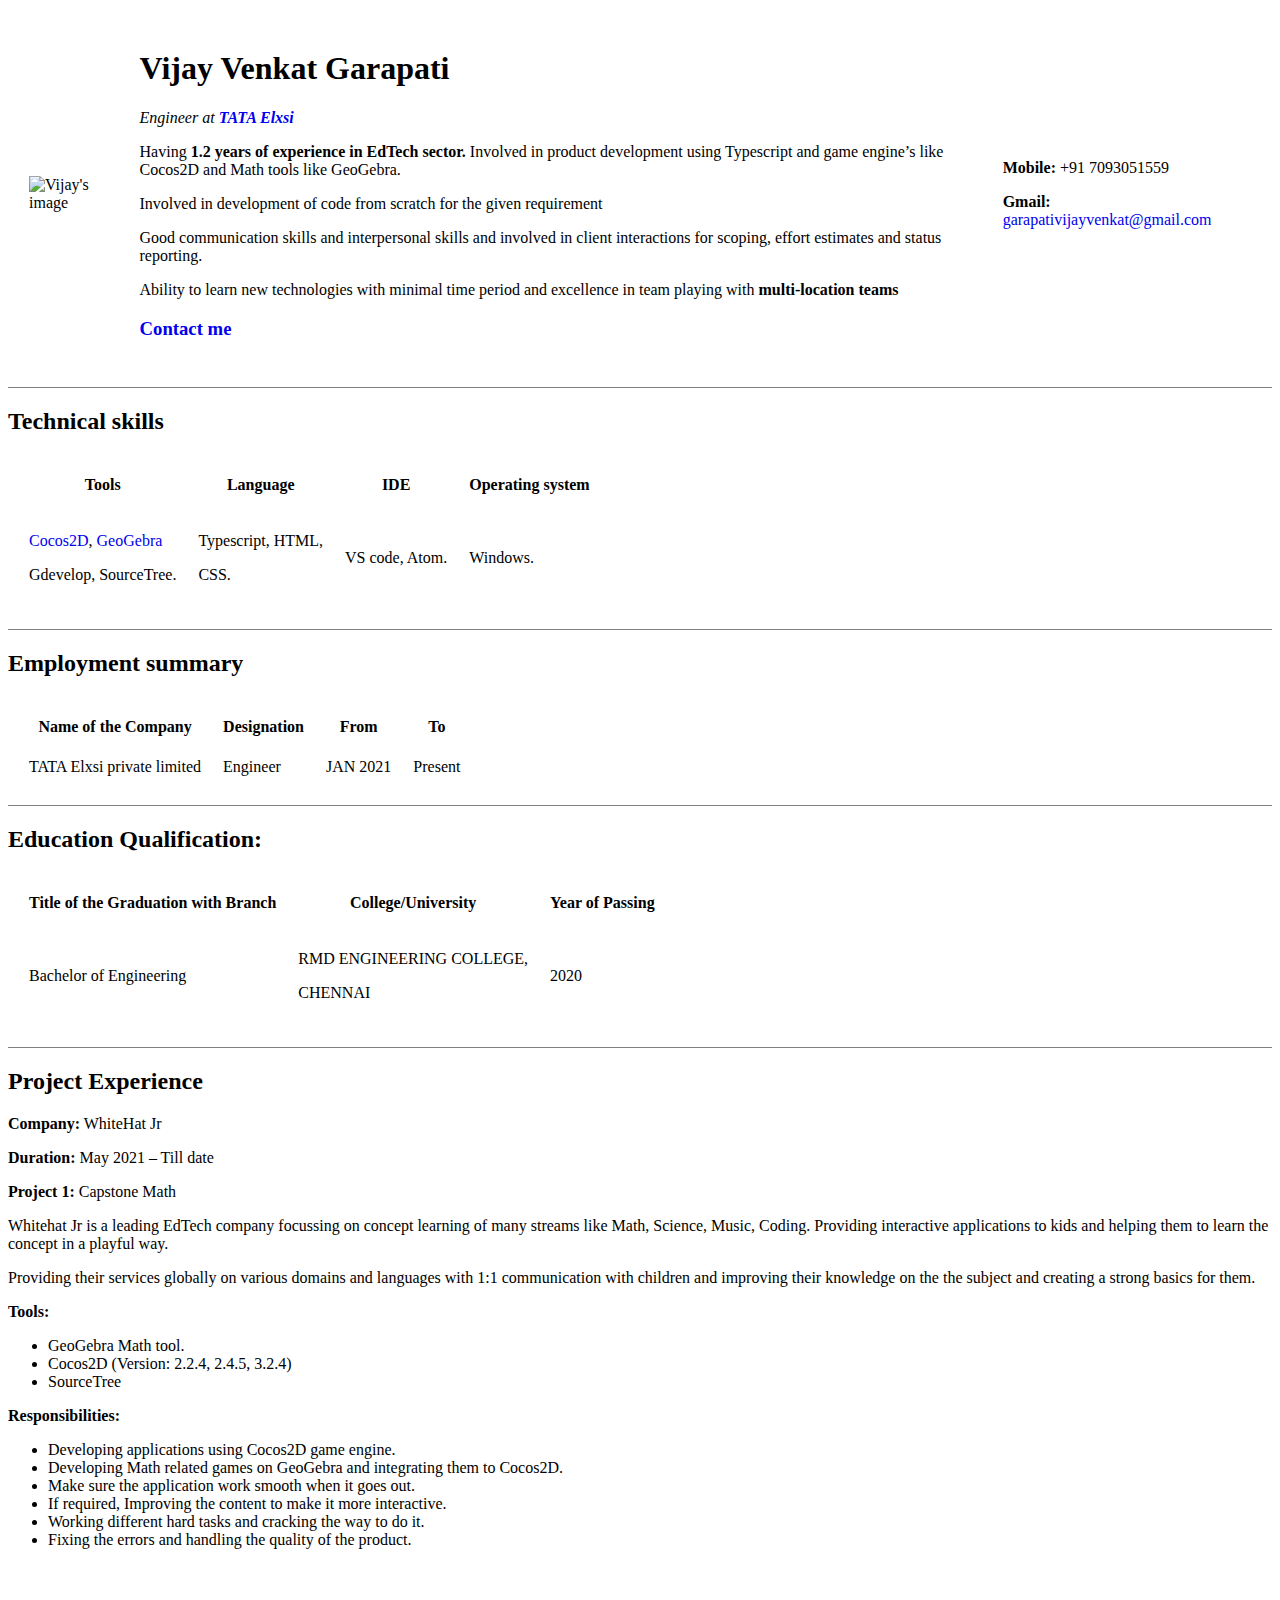
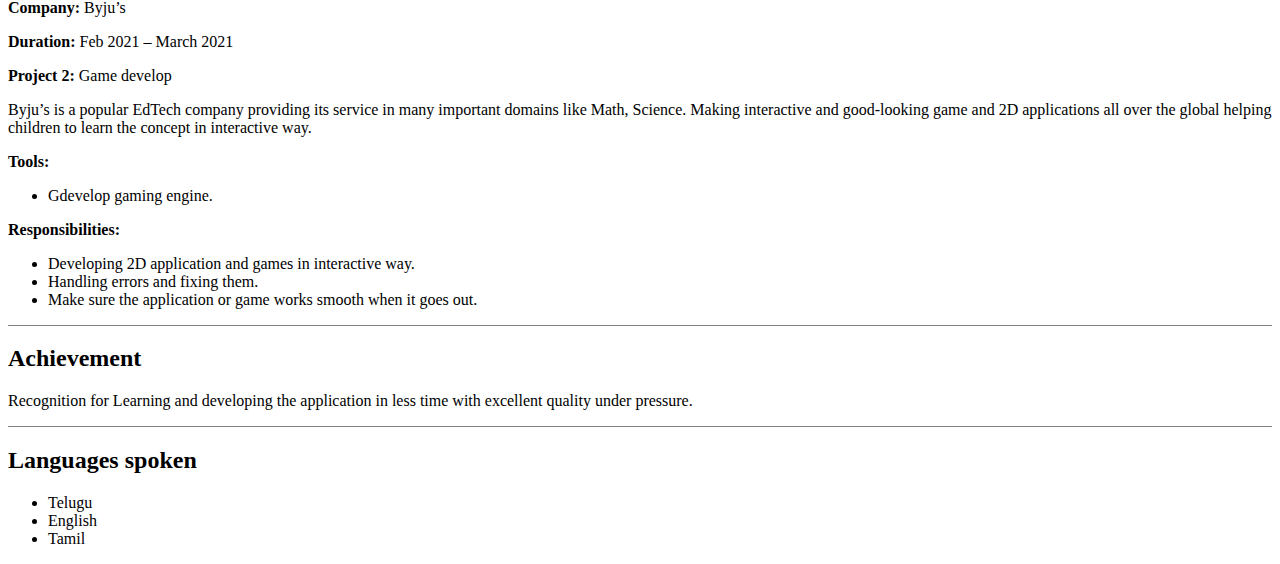
==== index.html @ 7f7e9e53 "I changed to i" ====
<!DOCTYPE html>
<html lang="en" dir="ltr">
  <head>
    <meta charset="utf-8">
    <title>Vijay's personal site</title>
  </head>
  <body>
    <table cellspacing="20">
      <tr>
        <td>
          <img src="https://media-exp1.licdn.com/dms/image/C5603AQHkXkf7WHHRRw/profile-displayphoto-shrink_400_400/0/1645331142918?e=1651104000&v=beta&t=6jsyun8zygI0A9QOQG4SBpMg_Mgp9uW-zcsmEBnWsxo" alt="Vijay's image" width="200" height="200">
        </td>
        <td>
          <h1>Vijay Venkat Garapati</h1>
          <p><em>Engineer at <a style="text-decoration:none" href="https://www.tataelxsi.com/"><strong>TATA Elxsi</strong></a></em></p>
          <p>Having<strong> 1.2 years of experience in EdTech sector.</strong> Involved in product development using
            Typescript and game engine’s like Cocos2D and Math tools like GeoGebra.</p>
          <p>Involved in development of code from scratch for the given requirement</p>
          <p>Good communication skills and interpersonal skills and involved in client interactions for
            scoping, effort estimates and status reporting.</p>
          <p>Ability to learn new technologies with minimal time period and excellence in team playing
            with<strong> multi-location teams</strong></p>
          <a style="text-decoration:none" href="Contact.html"><h3>Contact me</h3></a>
        </td>
        <td>
          <p><strong>Mobile:</strong> +91 7093051559</p>
          <p><strong>Gmail:</strong> <a style="text-decoration:none" href="https://mail.google.com/mail/u/0/?tab=rm&ogbl#inbox?compose=DmwnWsCPcKXMvWzsHQKbvWhMqMlkxhNGJXJZCNpKhSjVnBQrRxfkZVXWHWwbbzmwRhVvWwgvfJLG"> garapativijayvenkat@gmail.com</a></p>
        </td>
      </tr>
    </table>
    <hr size="1" color="gray">
    <h2>Technical skills</h2>
    <table cellspacing="20"> 
        <tr>
          <th>Tools</th>
          <th>Language</th>
          <th>IDE</th>
          <th>Operating system</th>
        </tr>
        <tr>
          <td><p><a style="text-decoration:none" href="https://www.cocos.com/en/"> Cocos2D</a>, <a style="text-decoration:none" href="https://www.geogebra.org/"> GeoGebra</a></p> 
          <p>Gdevelop, SourceTree.</p></td>
          <td><p>Typescript, HTML,</p><p>CSS.</p></td>
          <td>VS code, Atom.</td>
          <td> Windows.</td>
        </tr>
    </table>
    <hr size="1" color="gray">
    <h2>Employment summary</h2>
    <table cellspacing="20">
      <thead>
      <tr>
        <th>Name of the Company</th>
        <th>Designation</th>
        <th>From</th>
        <th>To</th>
      </tr>
    </thead>
    <tbody>
      <tr>
        <td>TATA Elxsi private limited</td>
        <td>Engineer</td>
        <td>JAN 2021</td>
        <td>Present</td>
      </tr>
    </tbody>
    </table>
    <hr size="1" color="gray">
    <h2>Education Qualification:</h2>
    <table cellspacing="20">
    <thead>
      <tr>
        <th>Title of the Graduation with Branch</th>
        <th>College/University</th>
        <th>Year of Passing</th>
      </tr>
    </thead>
    <tbody>
      <tr>
        <td>Bachelor of Engineering</td>
        <td><p>RMD ENGINEERING COLLEGE,</p><p>CHENNAI</p></td>
        <td>2020</td>
      </tr>
    </tbody>
    </table>
    <hr size="1" color="gray">
    <h2>Project Experience</h2>
    <p><strong>Company:</strong> WhiteHat Jr</p>
    <p><strong>Duration:</strong> May 2021 – Till date</p>
    <p><strong>Project 1:</strong> Capstone Math</p>
    <p>Whitehat Jr is a leading EdTech company focussing on concept learning of many streams like Math, Science, Music, Coding. Providing interactive applications to kids and helping them to learn the concept in a playful way.</p>
    <p>Providing their services globally on various domains and languages with 1:1 communication with children and improving their knowledge on the the subject and creating a strong basics for them.</p>
    <p><strong>Tools:</strong></p>
    <ul>
      <li>GeoGebra Math tool.</li>
      <li>Cocos2D (Version: 2.2.4, 2.4.5, 3.2.4)</li>
      <li>SourceTree</li>
    </ul>
    <p><strong>Responsibilities:</strong></p>
    <ul>
      <li>Developing applications using Cocos2D game engine.</li>
      <li>Developing Math related games on GeoGebra and integrating them to Cocos2D.</li>
      <li>Make sure the application work smooth when it goes out.</li>
      <li>If required, Improving the content to make it more interactive.</li>
      <li>Working different hard tasks and cracking the way to do it.</li>
      <li>Fixing the errors and handling the quality of the product.</li>
    </ul>
    <br>
    <p><strong>Company:</strong> Byju’s</p>
    <p><strong>Duration:</strong> Feb 2021 – March 2021</p>
    <p><strong>Project 2:</strong> Game develop</p>
    <p>Byju’s is a popular EdTech company providing its service in many important domains like Math, Science. Making interactive and good-looking game and 2D applications all over the global helping children to learn the concept in interactive way.</p>
    <p><strong>Tools:</strong></p>
    <ul>
      <li>Gdevelop gaming engine.</li>
    </ul>
    <p><strong>Responsibilities:</strong></p>
    <ul>
      <li>Developing 2D application and games in interactive way.</li>
      <li>Handling errors and fixing them.</li>
      <li>Make sure the application or game works smooth when it goes out.</li>
    </ul>
    <hr size="1" color="gray">
    <h2>Achievement</h2>
    <p>Recognition for Learning and developing the application in less time with excellent quality under pressure.</p>
    <hr size="1" color="gray">
    <h2>Languages spoken</h2>
    <ul>
      <li>Telugu</li>
      <li>English</li>
      <li>Tamil</li>
    </ul>
  </body>
</html>
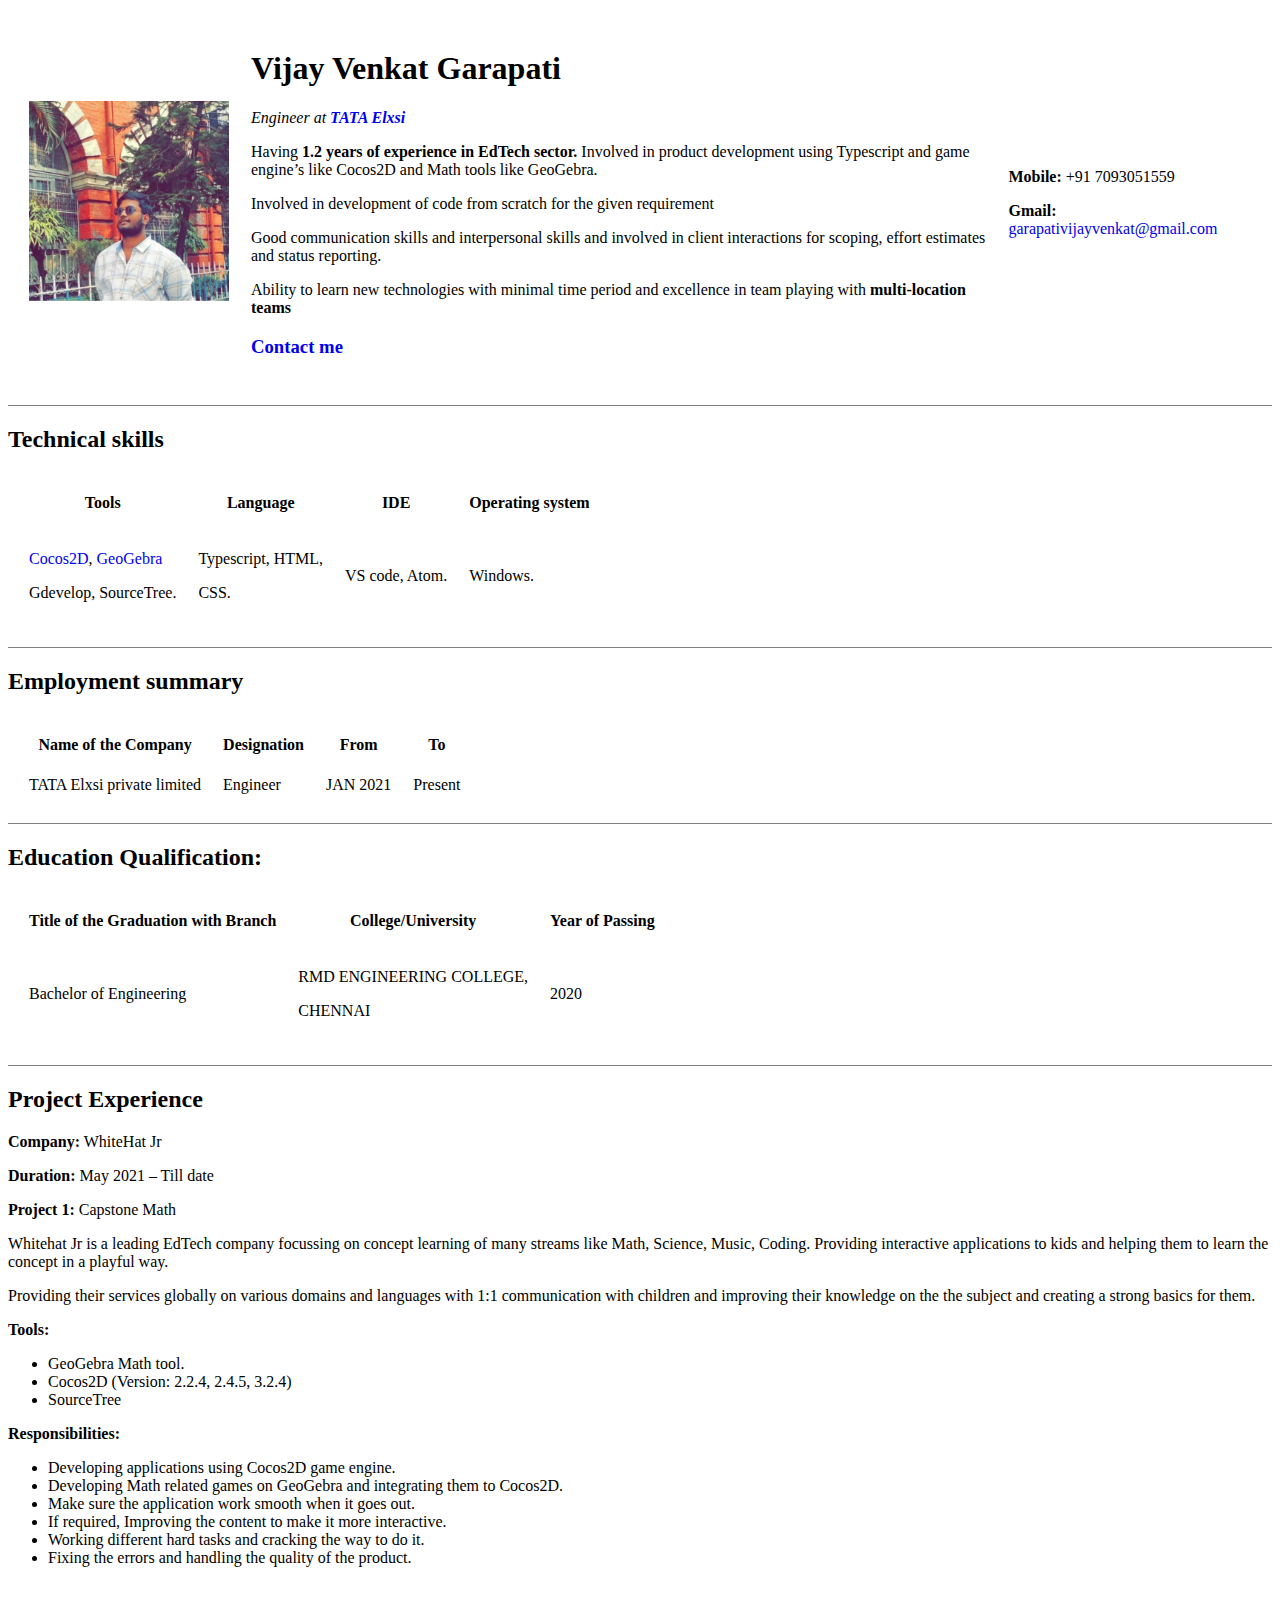
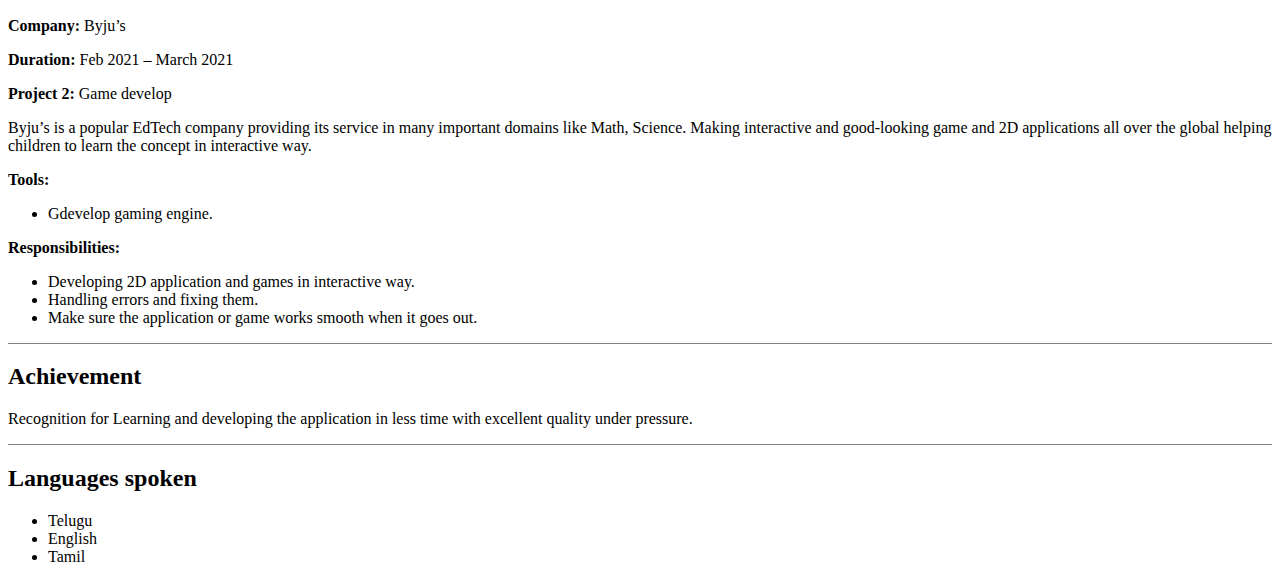
==== commit 59e5e0e7: "Profile image link changed to local vijay.jpg" ====
--- a/index.html
+++ b/index.html
@@ -8,7 +8,7 @@
     <table cellspacing="20">
       <tr>
         <td>
-          <img src="https://media-exp1.licdn.com/dms/image/C5603AQHkXkf7WHHRRw/profile-displayphoto-shrink_400_400/0/1645331142918?e=1651104000&v=beta&t=6jsyun8zygI0A9QOQG4SBpMg_Mgp9uW-zcsmEBnWsxo" alt="Vijay's image" width="200" height="200">
+          <img src="vijay.jpg" alt="Vijay's image" width="200" height="200">
         </td>
         <td>
           <h1>Vijay Venkat Garapati</h1>
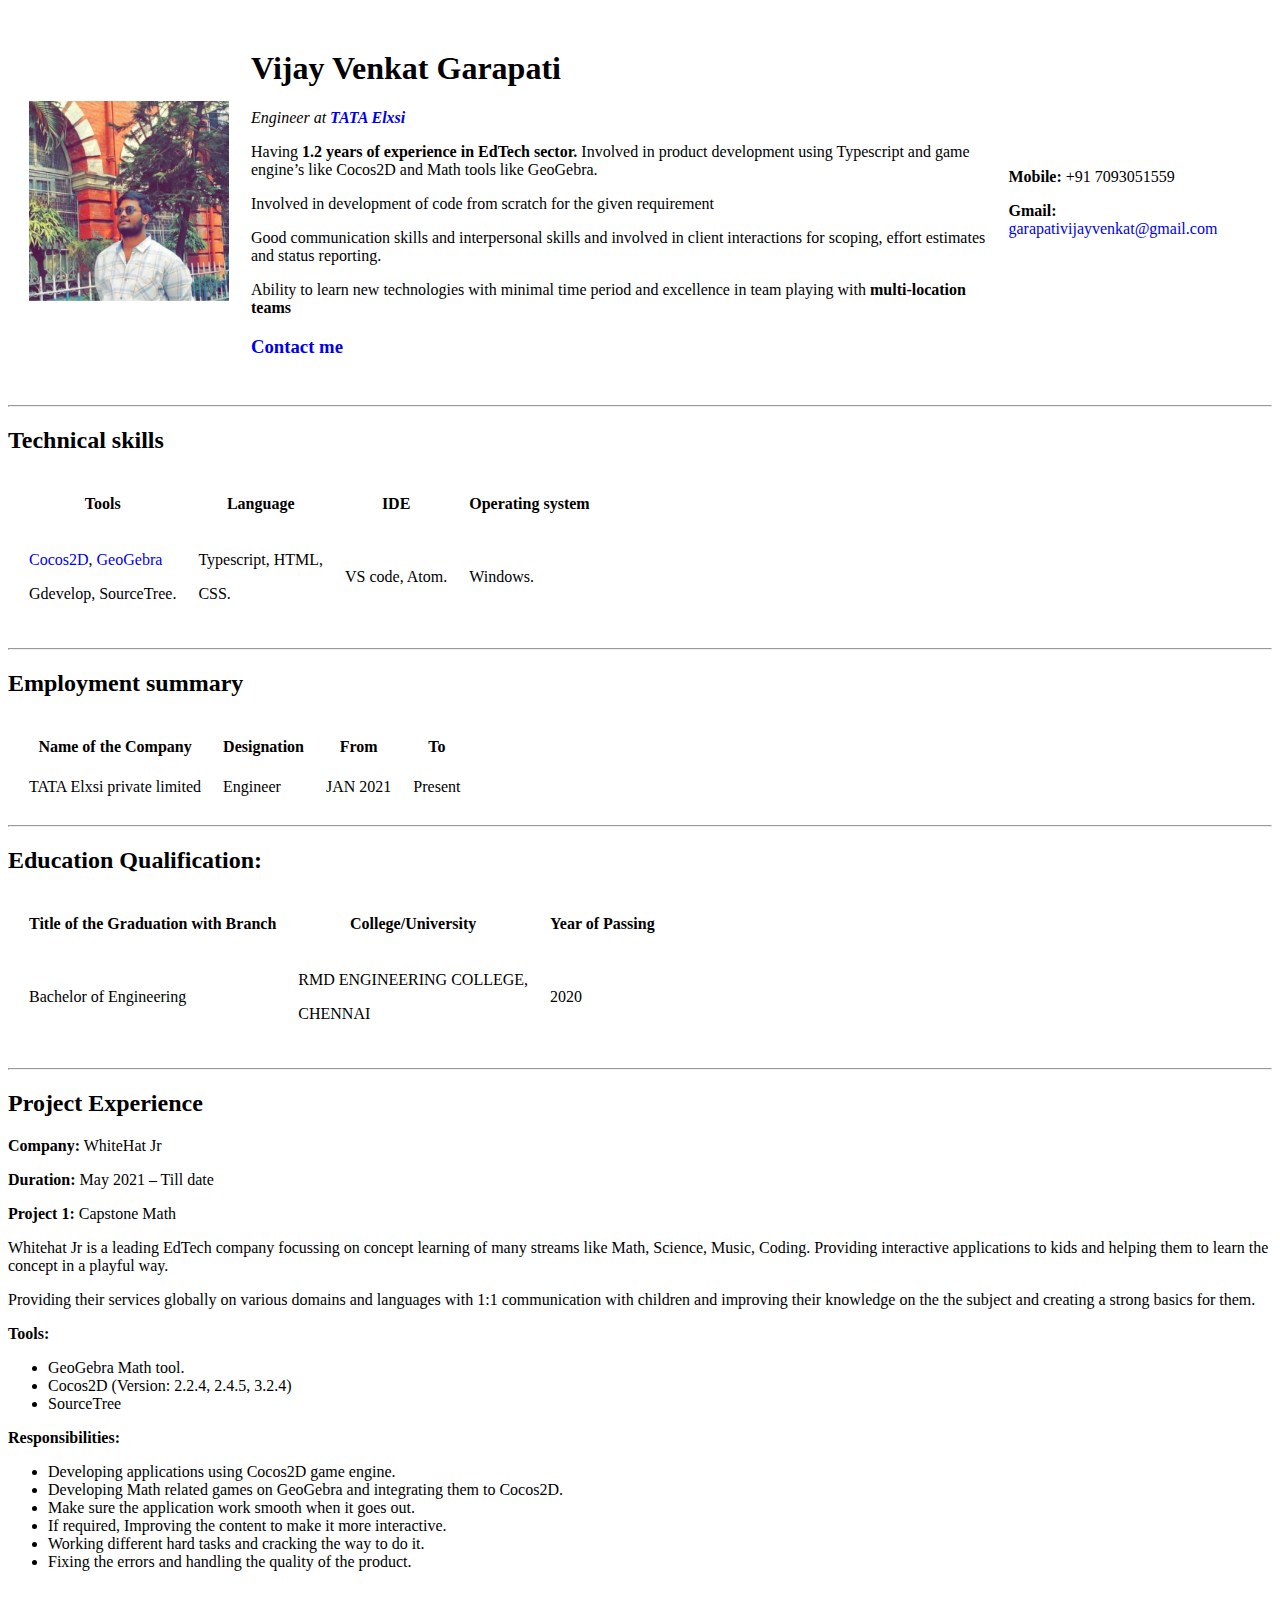
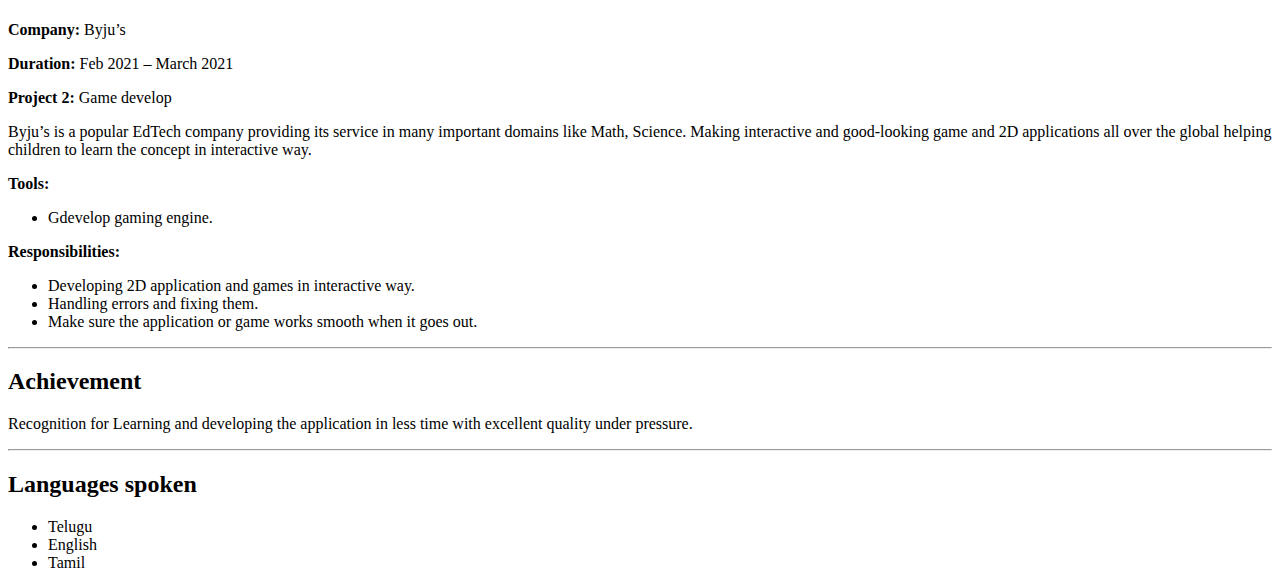
==== commit 42610ae8: "Index to index" ====
--- a/index.html
+++ b/index.html
@@ -3,6 +3,7 @@
   <head>
     <meta charset="utf-8">
     <title>Vijay's personal site</title>
+    <link rel="stylesheet" href="styles.css">
   </head>
   <body>
     <table cellspacing="20">
@@ -28,7 +29,7 @@
         </td>
       </tr>
     </table>
-    <hr size="1" color="gray">
+    <hr>
     <h2>Technical skills</h2>
     <table cellspacing="20"> 
         <tr>
@@ -45,7 +46,7 @@
           <td> Windows.</td>
         </tr>
     </table>
-    <hr size="1" color="gray">
+    <hr>
     <h2>Employment summary</h2>
     <table cellspacing="20">
       <thead>
@@ -65,7 +66,7 @@
       </tr>
     </tbody>
     </table>
-    <hr size="1" color="gray">
+    <hr>
     <h2>Education Qualification:</h2>
     <table cellspacing="20">
     <thead>
@@ -83,7 +84,7 @@
       </tr>
     </tbody>
     </table>
-    <hr size="1" color="gray">
+    <hr>
     <h2>Project Experience</h2>
     <p><strong>Company:</strong> WhiteHat Jr</p>
     <p><strong>Duration:</strong> May 2021 – Till date</p>
@@ -120,10 +121,10 @@
       <li>Handling errors and fixing them.</li>
       <li>Make sure the application or game works smooth when it goes out.</li>
     </ul>
-    <hr size="1" color="gray">
+    <hr>
     <h2>Achievement</h2>
     <p>Recognition for Learning and developing the application in less time with excellent quality under pressure.</p>
-    <hr size="1" color="gray">
+    <hr>
     <h2>Languages spoken</h2>
     <ul>
       <li>Telugu</li>
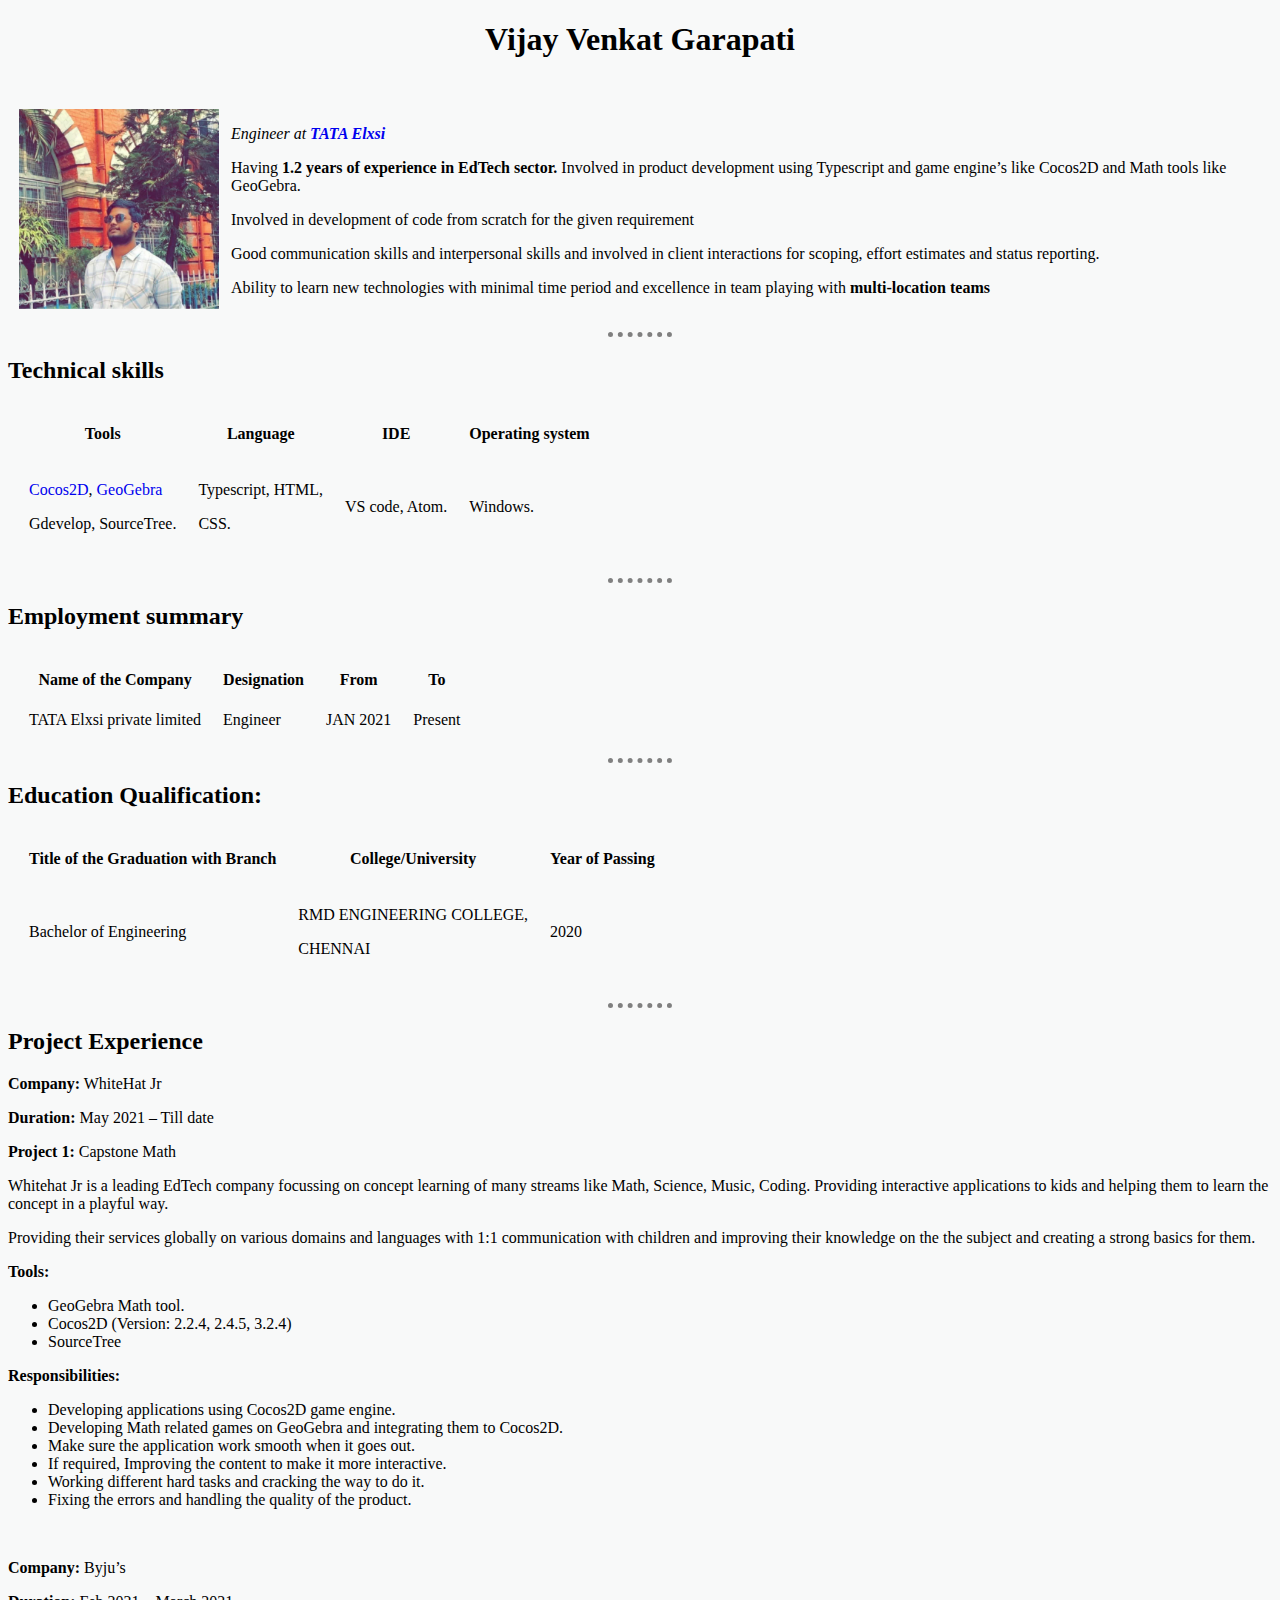
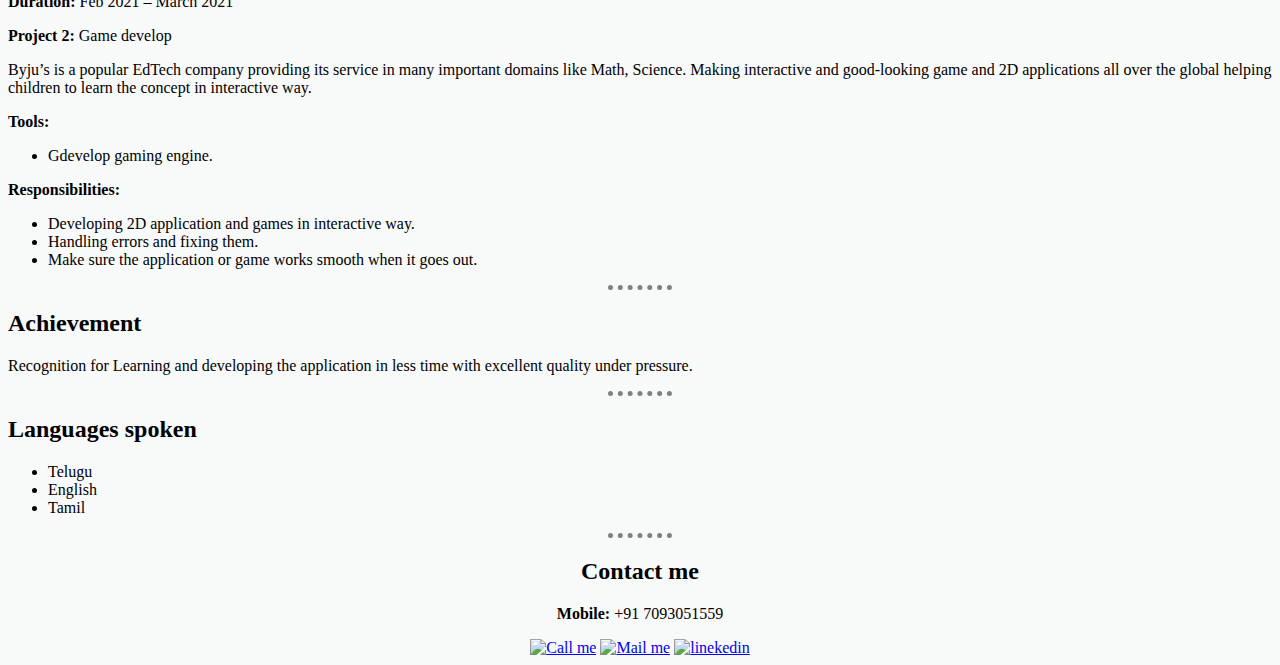
==== commit 50e10e51: "I to i" ====
--- a/index.html
+++ b/index.html
@@ -1,55 +1,60 @@
 <!DOCTYPE html>
 <html lang="en" dir="ltr">
-  <head>
-    <meta charset="utf-8">
-    <title>Vijay's personal site</title>
-    <link rel="stylesheet" href="styles.css">
-  </head>
-  <body>
-    <table cellspacing="20">
-      <tr>
-        <td>
-          <img src="vijay.jpg" alt="Vijay's image" width="200" height="200">
-        </td>
-        <td>
-          <h1>Vijay Venkat Garapati</h1>
-          <p><em>Engineer at <a style="text-decoration:none" href="https://www.tataelxsi.com/"><strong>TATA Elxsi</strong></a></em></p>
-          <p>Having<strong> 1.2 years of experience in EdTech sector.</strong> Involved in product development using
-            Typescript and game engine’s like Cocos2D and Math tools like GeoGebra.</p>
-          <p>Involved in development of code from scratch for the given requirement</p>
-          <p>Good communication skills and interpersonal skills and involved in client interactions for
-            scoping, effort estimates and status reporting.</p>
-          <p>Ability to learn new technologies with minimal time period and excellence in team playing
-            with<strong> multi-location teams</strong></p>
-          <a style="text-decoration:none" href="Contact.html"><h3>Contact me</h3></a>
-        </td>
-        <td>
-          <p><strong>Mobile:</strong> +91 7093051559</p>
-          <p><strong>Gmail:</strong> <a style="text-decoration:none" href="https://mail.google.com/mail/u/0/?tab=rm&ogbl#inbox?compose=DmwnWsCPcKXMvWzsHQKbvWhMqMlkxhNGJXJZCNpKhSjVnBQrRxfkZVXWHWwbbzmwRhVvWwgvfJLG"> garapativijayvenkat@gmail.com</a></p>
-        </td>
-      </tr>
-    </table>
-    <hr>
-    <h2>Technical skills</h2>
-    <table cellspacing="20"> 
-        <tr>
-          <th>Tools</th>
-          <th>Language</th>
-          <th>IDE</th>
-          <th>Operating system</th>
-        </tr>
-        <tr>
-          <td><p><a style="text-decoration:none" href="https://www.cocos.com/en/"> Cocos2D</a>, <a style="text-decoration:none" href="https://www.geogebra.org/"> GeoGebra</a></p> 
-          <p>Gdevelop, SourceTree.</p></td>
-          <td><p>Typescript, HTML,</p><p>CSS.</p></td>
-          <td>VS code, Atom.</td>
-          <td> Windows.</td>
-        </tr>
-    </table>
-    <hr>
-    <h2>Employment summary</h2>
-    <table cellspacing="20">
-      <thead>
+
+<head>
+  <meta charset="utf-8">
+  <title>Vijay's personal site</title>
+  <link rel="stylesheet" href="styles.css">
+</head>
+
+<body>
+  <center>
+    <h1>Vijay Venkat Garapati</h1>
+  </center><br>
+  <table cellspacing="10">
+    <tr>
+      <td>
+        <img src="vijay.jpg" alt="Vijay's image" width="200" height="200">
+      </td>
+      <td>
+        <p><em>Engineer at <a style="text-decoration:none" href="https://www.tataelxsi.com/"><strong>TATA Elxsi</strong></a></em></p>
+        <p>Having<strong> 1.2 years of experience in EdTech sector.</strong> Involved in product development using
+          Typescript and game engine’s like Cocos2D and Math tools like GeoGebra.</p>
+        <p>Involved in development of code from scratch for the given requirement</p>
+        <p>Good communication skills and interpersonal skills and involved in client interactions for
+          scoping, effort estimates and status reporting.</p>
+        <p>Ability to learn new technologies with minimal time period and excellence in team playing
+          with<strong> multi-location teams</strong></p>
+        <!-- <a style="text-decoration:none" href="Contact.html"><h3>Contact me</h3></a> -->
+      </td>
+    </tr>
+  </table>
+  <hr>
+  <h2>Technical skills</h2>
+  <table class="T1" cellspacing="20">
+    <tr>
+      <th>Tools</th>
+      <th>Language</th>
+      <th>IDE</th>
+      <th>Operating system</th>
+    </tr>
+    <tr>
+      <td>
+        <p><a style="text-decoration:none" href="https://www.cocos.com/en/"> Cocos2D</a>, <a style="text-decoration:none" href="https://www.geogebra.org/"> GeoGebra</a></p>
+        <p>Gdevelop, SourceTree.</p>
+      </td>
+      <td>
+        <p>Typescript, HTML,</p>
+        <p>CSS.</p>
+      </td>
+      <td>VS code, Atom.</td>
+      <td> Windows.</td>
+    </tr>
+  </table>
+  <hr>
+  <h2>Employment summary</h2>
+  <table class="T1" cellspacing="20">
+    <thead>
       <tr>
         <th>Name of the Company</th>
         <th>Designation</th>
@@ -65,10 +70,10 @@
         <td>Present</td>
       </tr>
     </tbody>
-    </table>
-    <hr>
-    <h2>Education Qualification:</h2>
-    <table cellspacing="20">
+  </table>
+  <hr>
+  <h2>Education Qualification:</h2>
+  <table cellspacing="20">
     <thead>
       <tr>
         <th>Title of the Graduation with Branch</th>
@@ -79,57 +84,72 @@
     <tbody>
       <tr>
         <td>Bachelor of Engineering</td>
-        <td><p>RMD ENGINEERING COLLEGE,</p><p>CHENNAI</p></td>
+        <td>
+          <p>RMD ENGINEERING COLLEGE,</p>
+          <p>CHENNAI</p>
+        </td>
         <td>2020</td>
       </tr>
     </tbody>
-    </table>
-    <hr>
-    <h2>Project Experience</h2>
-    <p><strong>Company:</strong> WhiteHat Jr</p>
-    <p><strong>Duration:</strong> May 2021 – Till date</p>
-    <p><strong>Project 1:</strong> Capstone Math</p>
-    <p>Whitehat Jr is a leading EdTech company focussing on concept learning of many streams like Math, Science, Music, Coding. Providing interactive applications to kids and helping them to learn the concept in a playful way.</p>
-    <p>Providing their services globally on various domains and languages with 1:1 communication with children and improving their knowledge on the the subject and creating a strong basics for them.</p>
-    <p><strong>Tools:</strong></p>
-    <ul>
-      <li>GeoGebra Math tool.</li>
-      <li>Cocos2D (Version: 2.2.4, 2.4.5, 3.2.4)</li>
-      <li>SourceTree</li>
-    </ul>
-    <p><strong>Responsibilities:</strong></p>
-    <ul>
-      <li>Developing applications using Cocos2D game engine.</li>
-      <li>Developing Math related games on GeoGebra and integrating them to Cocos2D.</li>
-      <li>Make sure the application work smooth when it goes out.</li>
-      <li>If required, Improving the content to make it more interactive.</li>
-      <li>Working different hard tasks and cracking the way to do it.</li>
-      <li>Fixing the errors and handling the quality of the product.</li>
-    </ul>
-    <br>
-    <p><strong>Company:</strong> Byju’s</p>
-    <p><strong>Duration:</strong> Feb 2021 – March 2021</p>
-    <p><strong>Project 2:</strong> Game develop</p>
-    <p>Byju’s is a popular EdTech company providing its service in many important domains like Math, Science. Making interactive and good-looking game and 2D applications all over the global helping children to learn the concept in interactive way.</p>
-    <p><strong>Tools:</strong></p>
-    <ul>
-      <li>Gdevelop gaming engine.</li>
-    </ul>
-    <p><strong>Responsibilities:</strong></p>
-    <ul>
-      <li>Developing 2D application and games in interactive way.</li>
-      <li>Handling errors and fixing them.</li>
-      <li>Make sure the application or game works smooth when it goes out.</li>
-    </ul>
-    <hr>
-    <h2>Achievement</h2>
-    <p>Recognition for Learning and developing the application in less time with excellent quality under pressure.</p>
-    <hr>
-    <h2>Languages spoken</h2>
-    <ul>
-      <li>Telugu</li>
-      <li>English</li>
-      <li>Tamil</li>
-    </ul>
-  </body>
+  </table>
+  <hr>
+  <h2>Project Experience</h2>
+  <p><strong>Company:</strong> WhiteHat Jr</p>
+  <p><strong>Duration:</strong> May 2021 – Till date</p>
+  <p><strong>Project 1:</strong> Capstone Math</p>
+  <p>Whitehat Jr is a leading EdTech company focussing on concept learning of many streams like Math, Science, Music, Coding. Providing interactive applications to kids and helping them to learn the concept in a playful way.</p>
+  <p>Providing their services globally on various domains and languages with 1:1 communication with children and improving their knowledge on the the subject and creating a strong basics for them.</p>
+  <p><strong>Tools:</strong></p>
+  <ul>
+    <li>GeoGebra Math tool.</li>
+    <li>Cocos2D (Version: 2.2.4, 2.4.5, 3.2.4)</li>
+    <li>SourceTree</li>
+  </ul>
+  <p><strong>Responsibilities:</strong></p>
+  <ul>
+    <li>Developing applications using Cocos2D game engine.</li>
+    <li>Developing Math related games on GeoGebra and integrating them to Cocos2D.</li>
+    <li>Make sure the application work smooth when it goes out.</li>
+    <li>If required, Improving the content to make it more interactive.</li>
+    <li>Working different hard tasks and cracking the way to do it.</li>
+    <li>Fixing the errors and handling the quality of the product.</li>
+  </ul>
+  <br>
+  <p><strong>Company:</strong> Byju’s</p>
+  <p><strong>Duration:</strong> Feb 2021 – March 2021</p>
+  <p><strong>Project 2:</strong> Game develop</p>
+  <p>Byju’s is a popular EdTech company providing its service in many important domains like Math, Science. Making interactive and good-looking game and 2D applications all over the global helping children to learn the concept in interactive way.</p>
+  <p><strong>Tools:</strong></p>
+  <ul>
+    <li>Gdevelop gaming engine.</li>
+  </ul>
+  <p><strong>Responsibilities:</strong></p>
+  <ul>
+    <li>Developing 2D application and games in interactive way.</li>
+    <li>Handling errors and fixing them.</li>
+    <li>Make sure the application or game works smooth when it goes out.</li>
+  </ul>
+  <hr>
+  <h2>Achievement</h2>
+  <p>Recognition for Learning and developing the application in less time with excellent quality under pressure.</p>
+  <hr>
+  <h2>Languages spoken</h2>
+  <ul>
+    <li>Telugu</li>
+    <li>English</li>
+    <li>Tamil</li>
+  </ul>
+  <!------------------------------------------------------------------- Script ----------------------------------------------------------------------->
+  <hr>
+  <center>
+  <h2>Contact me</h2>
+  <p><strong>Mobile:</strong> +91 7093051559</p>
+  <div class="img11">
+    <a href="Contact.html"><img id="img1" src="phone.png" alt="Call me"></a>
+    <a href="https://mail.google.com/mail/u/0/?tab=rm&ogbl#inbox?compose=DmwnWsCPcKXMvWzsHQKbvWhMqMlkxhNGJXJZCNpKhSjVnBQrRxfkZVXWHWwbbzmwRhVvWwgvfJLG"><img src="mail.png" id="img1" alt="Mail me"></a>
+    <a href="https://www.linkedin.com/in/vijay-venkat-garapati-b88b6b144?lipi=urn%3Ali%3Apage%3Ad_flagship3_profile_view_base_contact_details%3BLLR%2FgqeaQNSgyWtBiZNhMg%3D%3D"><img src="linekedin.png" id="img1" alt="linekedin"></a>
+  </div>
+</center>
+</body>
+
 </html>
--- a/styles.css
+++ b/styles.css
@@ -0,0 +1,19 @@
+body
+{
+    background-color: #F8F9F9 ;
+    /* background-image: url("background.jpg"); */
+} 
+
+hr
+{
+    background-color: none;
+    border-style: dotted none none none;
+    border-color: gray;
+    border-width: 5px ;
+    width: 5%;
+} 
+ 
+image
+{
+    border-radius: 2px 2px 2px 2px;
+}   
